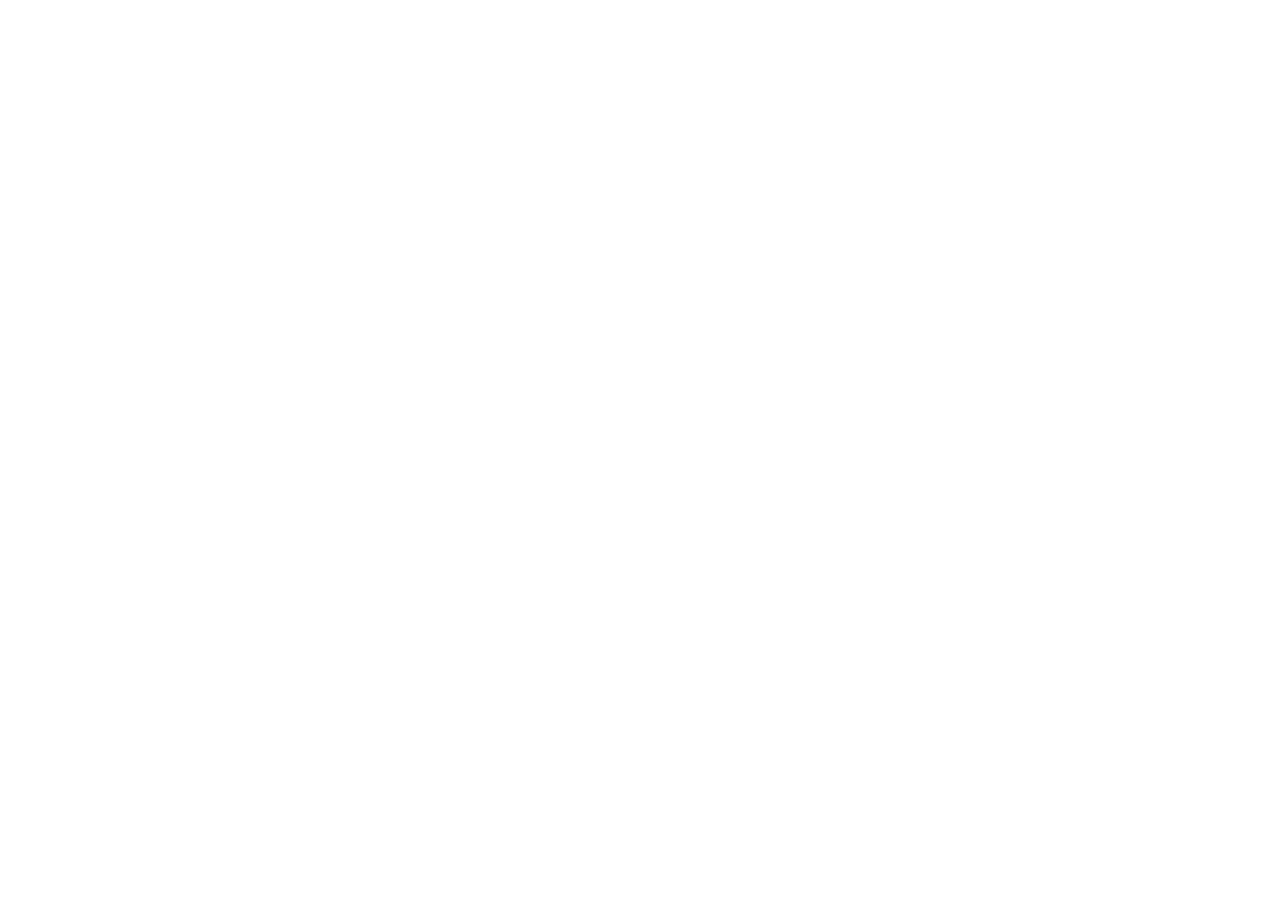
==== index.html @ 49c42360 "Initial commit" ====
<!DOCTYPE html>
<html lang="en">

<head>
    <meta charset="UTF-8">
    <meta http-equiv="X-UA-Compatible" content="IE=edge">
    <meta name="viewport" content="width=device-width, initial-scale=1.0">
    <title>12Bool</title>
    <link rel="stylesheet" href="./assets/css/framework.css">
    <link rel="stylesheet" href="./assets/css/style.css">
</head>

<body>

</body>

</html>
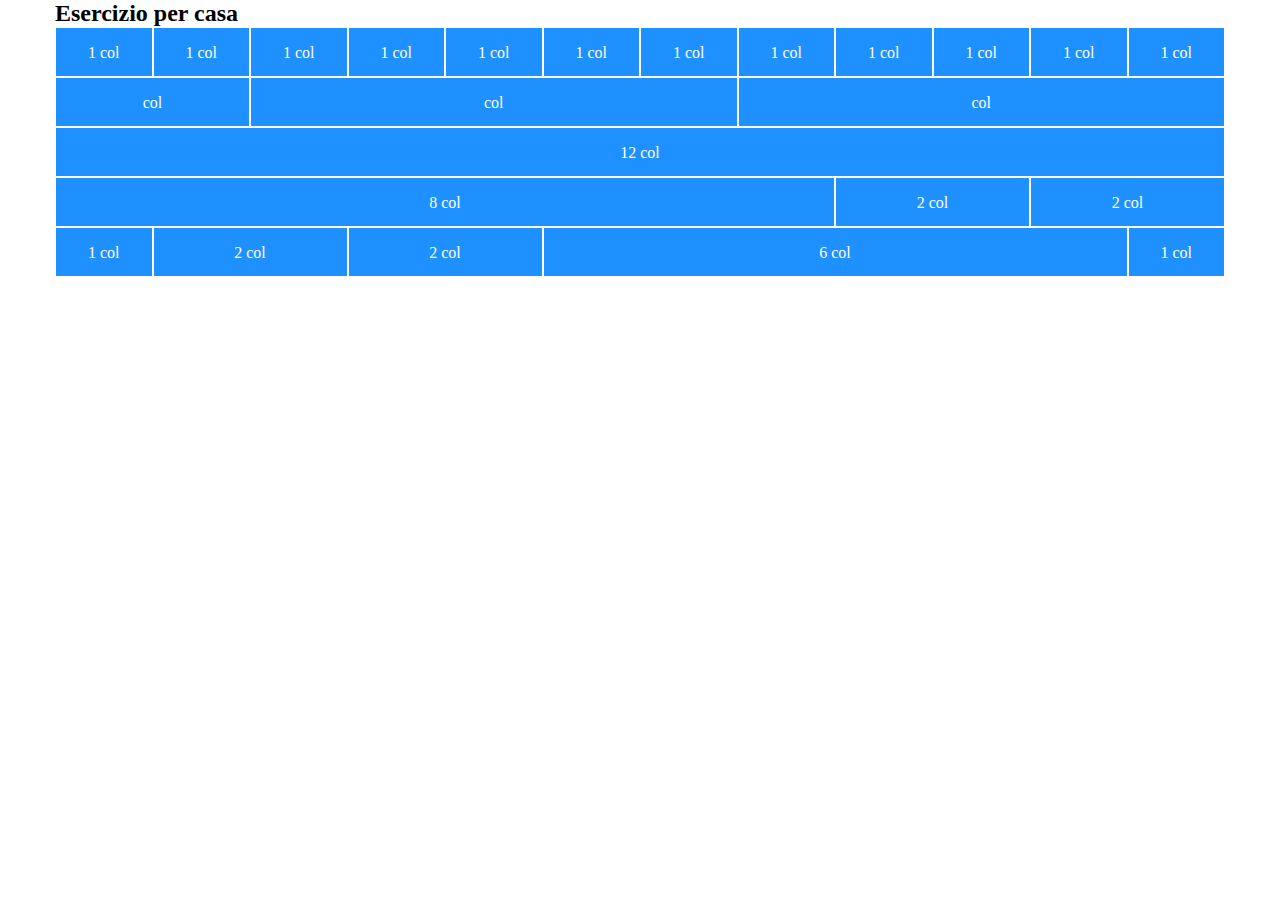
==== commit 1cb8364b: "Add structure before nested col" ====
--- a/index.html
+++ b/index.html
@@ -10,7 +10,53 @@
     <link rel="stylesheet" href="./assets/css/style.css">
 </head>
 
-<body>
+<body class="debug">
+
+    <div class="container">
+
+        <h2>Esercizio per casa</h2>
+
+        <div class="row">
+            <div class="col-1">1 col</div>
+            <div class="col-1">1 col</div>
+            <div class="col-1">1 col</div>
+            <div class="col-1">1 col</div>
+            <div class="col-1">1 col</div>
+            <div class="col-1">1 col</div>
+            <div class="col-1">1 col</div>
+            <div class="col-1">1 col</div>
+            <div class="col-1">1 col</div>
+            <div class="col-1">1 col</div>
+            <div class="col-1">1 col</div>
+            <div class="col-1">1 col</div>
+        </div>
+
+        <div class="row">
+            <div class="col-2">col</div>
+            <div class="col-5">col</div>
+            <div class="col-5">col</div>
+        </div>
+
+        <div class="row">
+            <div class="col-12">12 col</div>
+        </div>
+
+        <div class="row">
+            <div class="col-8">8 col</div>
+            <div class="col-2">2 col</div>
+            <div class="col-2">2 col</div>
+        </div>
+
+        <div class="row">
+            <div class="col-1">1 col</div>
+            <div class="col-2">2 col</div>
+            <div class="col-2">2 col</div>
+            <div class="col-6">6 col</div>
+            <div class="col-1">1 col</div>
+        </div>
+
+
+    </div>
 
 </body>
 
--- a/assets/css/framework.css
+++ b/assets/css/framework.css
@@ -0,0 +1,159 @@
+/* Common */
+
+* {
+    margin: 0;
+    padding: 0;
+    box-sizing: border-box;
+}
+
+.debug [class^="col-"] {
+    background-color: dodgerblue;
+    border: 1px solid white;
+    color: white;
+    height: 50px;
+    line-height: 50px;
+    text-align: center;
+    vertical-align: middle;
+}
+
+
+/* Utility */
+
+.flex-cont {
+    display: flex;
+}
+
+
+/* Text */
+
+.text-center {
+    text-align: center;
+}
+
+
+/* Grid */
+
+.container {
+    width: 1170px;
+    margin: 0 auto;
+}
+
+.row {
+    display: flex;
+    flex-direction: row;
+    flex-wrap: wrap;
+}
+
+[class*="col-"] {
+    flex: 0 0 auto;
+}
+
+.col {
+    flex-grow: 1;
+    flex-basis: 0;
+    max-width: 100%;
+}
+
+.col-1 {
+    flex-basis: calc((100% / 12) * 1);
+    max-width: calc((100% / 12) * 1);
+}
+
+.col-2 {
+    flex-basis: calc((100% / 12) * 2);
+    max-width: calc((100% / 12) * 2);
+}
+
+.col-3 {
+    flex-basis: calc((100% / 12) * 3);
+    max-width: calc((100% / 12) * 3);
+}
+
+.col-4 {
+    flex-basis: calc((100% / 12) * 4);
+    max-width: calc((100% / 12) * 4);
+}
+
+.col-5 {
+    flex-basis: calc((100% / 12) * 5);
+    max-width: calc((100% / 12) * 5);
+}
+
+.col-6 {
+    flex-basis: 50%;
+    max-width: 50%;
+}
+
+.col-7 {
+    flex-basis: calc((100% / 12) *7);
+    max-width: calc((100% / 12) * 7);
+}
+
+.col-8 {
+    flex-basis: calc((100% / 12) * 8);
+    max-width: calc((100% / 12) * 8);
+}
+
+.col-9 {
+    flex-basis: calc((100% / 12) * 9);
+    max-width: calc((100% / 12) * 9);
+}
+
+.col-10 {
+    flex-basis: calc((100% / 12) * 10);
+    max-width: calc((100% / 12) * 10);
+}
+
+.col-11 {
+    flex-basis: calc((100% / 12) * 11);
+    max-width: calc((100% / 12) * 11);
+}
+
+.col-12 {
+    flex-basis: 100%;
+    max-width: 100%;
+}
+
+.col-offset-1 {
+    margin-left: calc((100% / 12) * 1);
+}
+
+.col-offset-2 {
+    margin-left: calc((100% / 12) * 2);
+}
+
+.col-offset-3 {
+    margin-left: calc((100% / 12) * 3);
+}
+
+.col-offset-4 {
+    margin-left: calc((100% / 12) * 4);
+}
+
+.col-offset-5 {
+    margin-left: calc((100% / 12) * 5);
+}
+
+.col-offset-6 {
+    margin-left: 50%;
+}
+
+.col-offset-7 {
+    margin-left: calc((100% / 12) * 7);
+}
+
+.col-offset-8 {
+    margin-left: calc((100% / 12) * 8);
+}
+
+.col-offset-9 {
+    margin-left: calc((100% / 12) * 9);
+}
+
+.col-offset-10 {
+    margin-left: calc((100% / 12) * 10);
+}
+
+.col-offset-11 {
+    margin-left: calc((100% / 12) * 11);
+}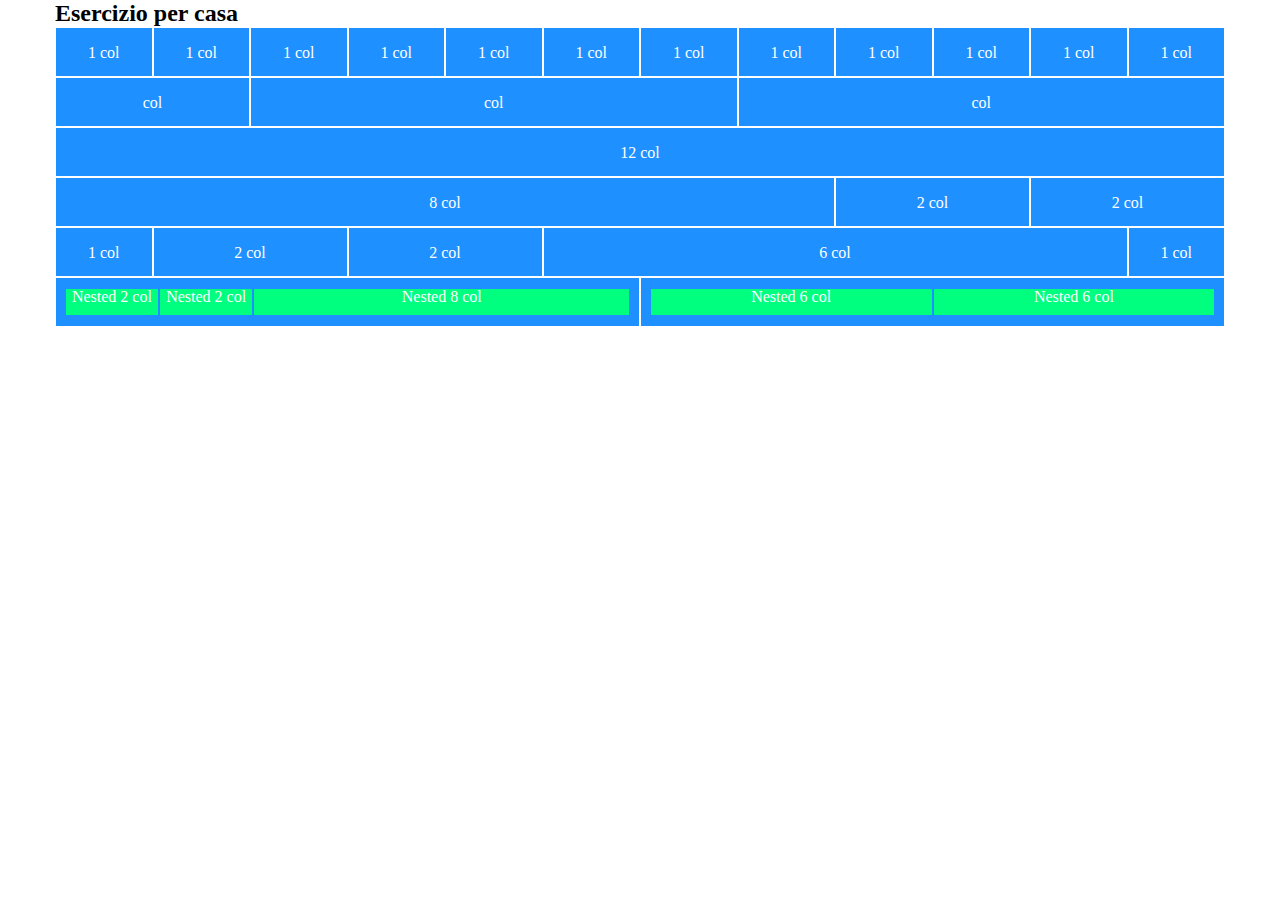
==== commit 06235995: "Add nested columns" ====
--- a/index.html
+++ b/index.html
@@ -55,7 +55,22 @@
             <div class="col-1">1 col</div>
         </div>
 
+        <div class="row">
+            <div class="col-6 flex-cont just-cent">
+                <div class="nested-cont">
+                    <div class="col-2">Nested 2 col</div>
+                    <div class="col-2">Nested 2 col</div>
+                    <div class="col-8">Nested 8 col</div>
+                </div>
+            </div>
 
+            <div class="col-6 flex-cont just-cent">
+                <div class="nested-cont">
+                    <div class="col-6">Nested 6 col</div>
+                    <div class="col-6">Nested 6 col</div>
+                </div>
+            </div>
+        </div>
     </div>
 
 </body>
--- a/assets/css/framework.css
+++ b/assets/css/framework.css
@@ -21,6 +21,10 @@
 
 .flex-cont {
     display: flex;
+}
+
+.just-cent {
+    justify-content: center;
 }
 
 
--- a/assets/css/style.css
+++ b/assets/css/style.css
@@ -0,0 +1,14 @@
+.nested-cont {
+    display: flex;
+    height: 60%;
+    width: 97%;
+    align-self: center;
+    line-height: 60%;
+}
+
+.nested-cont>[class^="col-"] {
+    background-color: springgreen;
+    height: 100%;
+    line-height: 100%;
+    border: 1px solid dodgerblue;
+}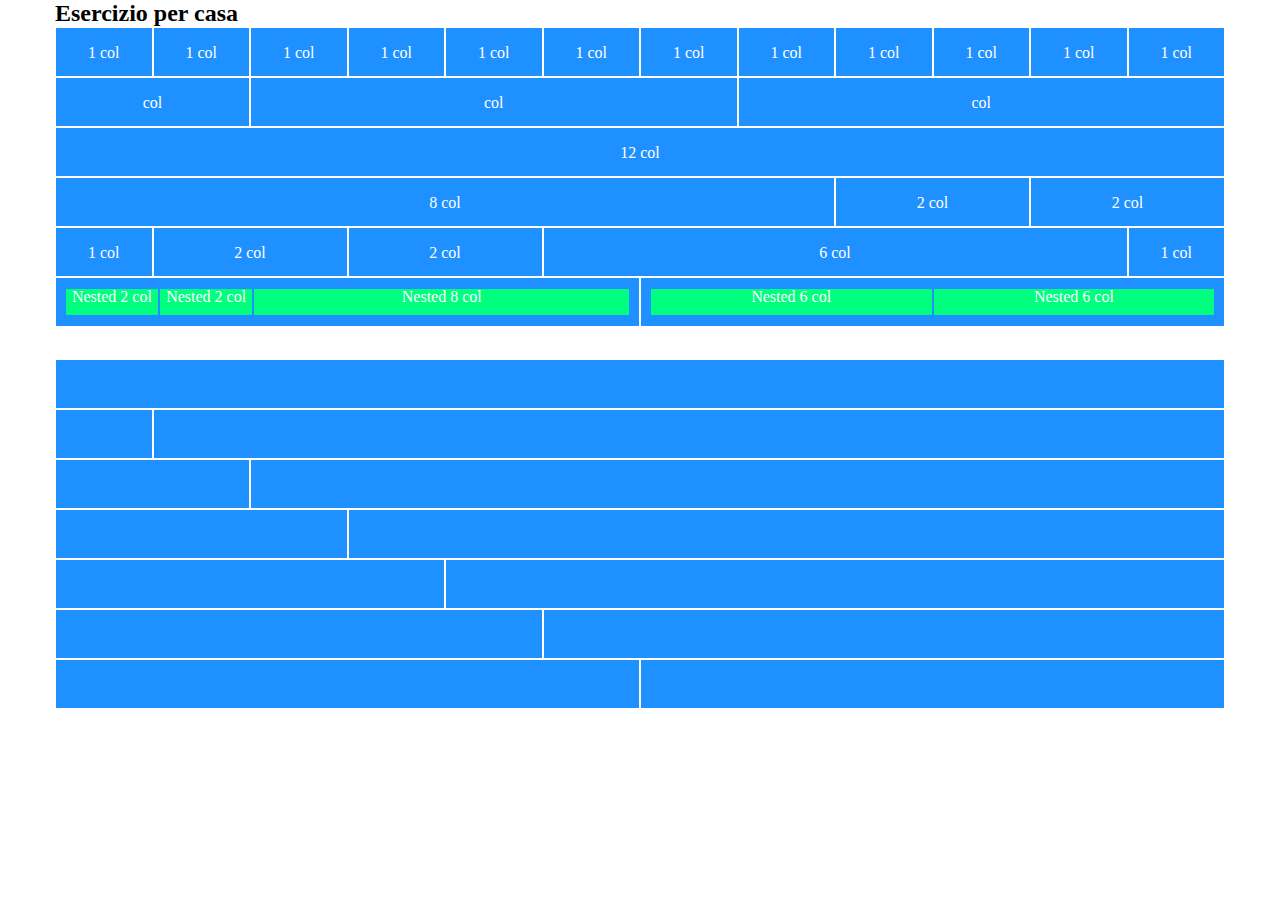
==== commit e946deed: "Add second container" ====
--- a/index.html
+++ b/index.html
@@ -73,6 +73,43 @@
         </div>
     </div>
 
+    <div class="container">
+
+        <div class="row">
+            <div class="col-12"></div>
+        </div>
+
+        <div class="row">
+            <div class="col-1"></div>
+            <div class="col-11"></div>
+        </div>
+
+        <div class="row">
+            <div class="col-2"></div>
+            <div class="col-10"></div>
+        </div>
+
+        <div class="row">
+            <div class="col-3"></div>
+            <div class="col-9"></div>
+        </div>
+
+        <div class="row">
+            <div class="col-4"></div>
+            <div class="col-8"></div>
+        </div>
+
+        <div class="row">
+            <div class="col-5"></div>
+            <div class="col-7"></div>
+        </div>
+
+        <div class="row">
+            <div class="col-6"></div>
+            <div class="col-6"></div>
+        </div>
+    </div>
+
 </body>
 
 </html>--- a/assets/css/framework.css
+++ b/assets/css/framework.css
@@ -40,6 +40,7 @@
 .container {
     width: 1170px;
     margin: 0 auto;
+    margin-bottom: 2rem;
 }
 
 .row {
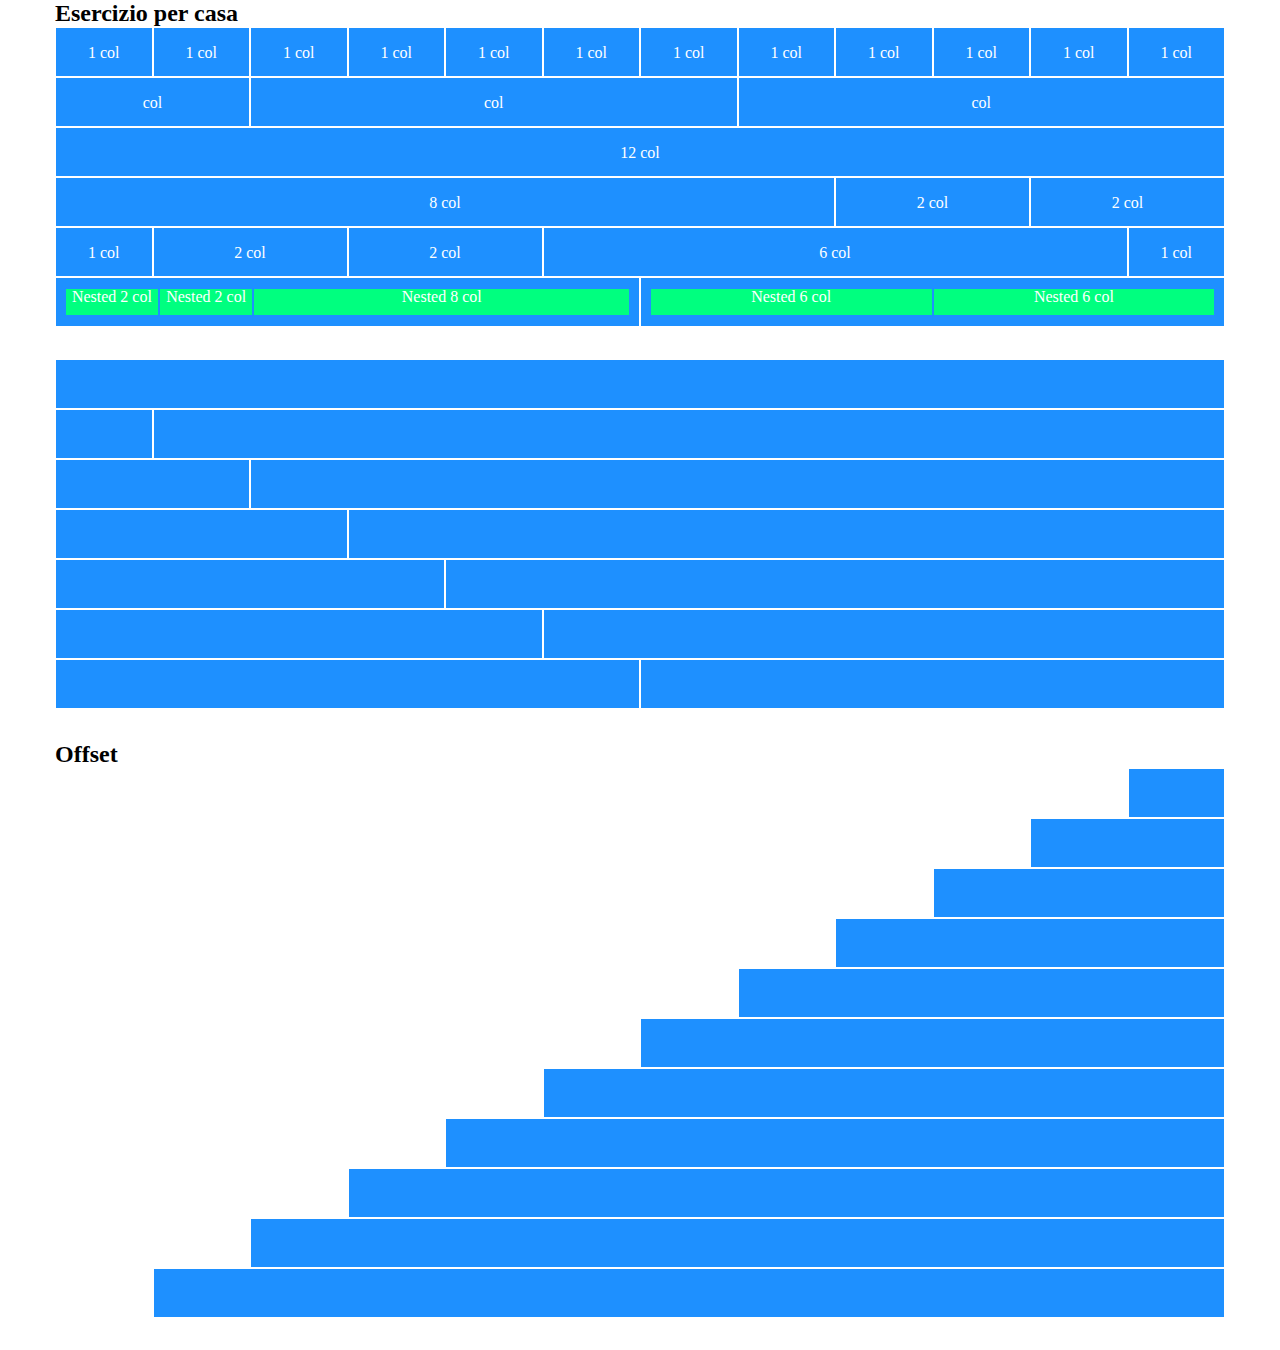
==== commit fd0e8d8a: "Add offset container" ====
--- a/index.html
+++ b/index.html
@@ -110,6 +110,56 @@
         </div>
     </div>
 
+    <div class="container">
+
+        <h2>Offset</h2>
+
+        <div class="row">
+            <div class="col-1 col-offset-11"></div>
+        </div>
+
+        <div class="row">
+            <div class="col-2 col-offset-10"></div>
+        </div>
+
+        <div class="row">
+            <div class="col-3 col-offset-9"></div>
+        </div>
+
+        <div class="row">
+            <div class="col-4 col-offset-8"></div>
+        </div>
+
+        <div class="row">
+            <div class="col-5 col-offset-7"></div>
+        </div>
+
+        <div class="row">
+            <div class="col-6 col-offset-6"></div>
+        </div>
+
+        <div class="row">
+            <div class="col-7 col-offset-5"></div>
+        </div>
+
+        <div class="row">
+            <div class="col-8 col-offset-4"></div>
+        </div>
+
+        <div class="row">
+            <div class="col-9 col-offset-3"></div>
+        </div>
+
+        <div class="row">
+            <div class="col-10 col-offset-2"></div>
+        </div>
+
+        <div class="row">
+            <div class="col-11 col-offset-1"></div>
+        </div>
+
+    </div>
+
 </body>
 
 </html>